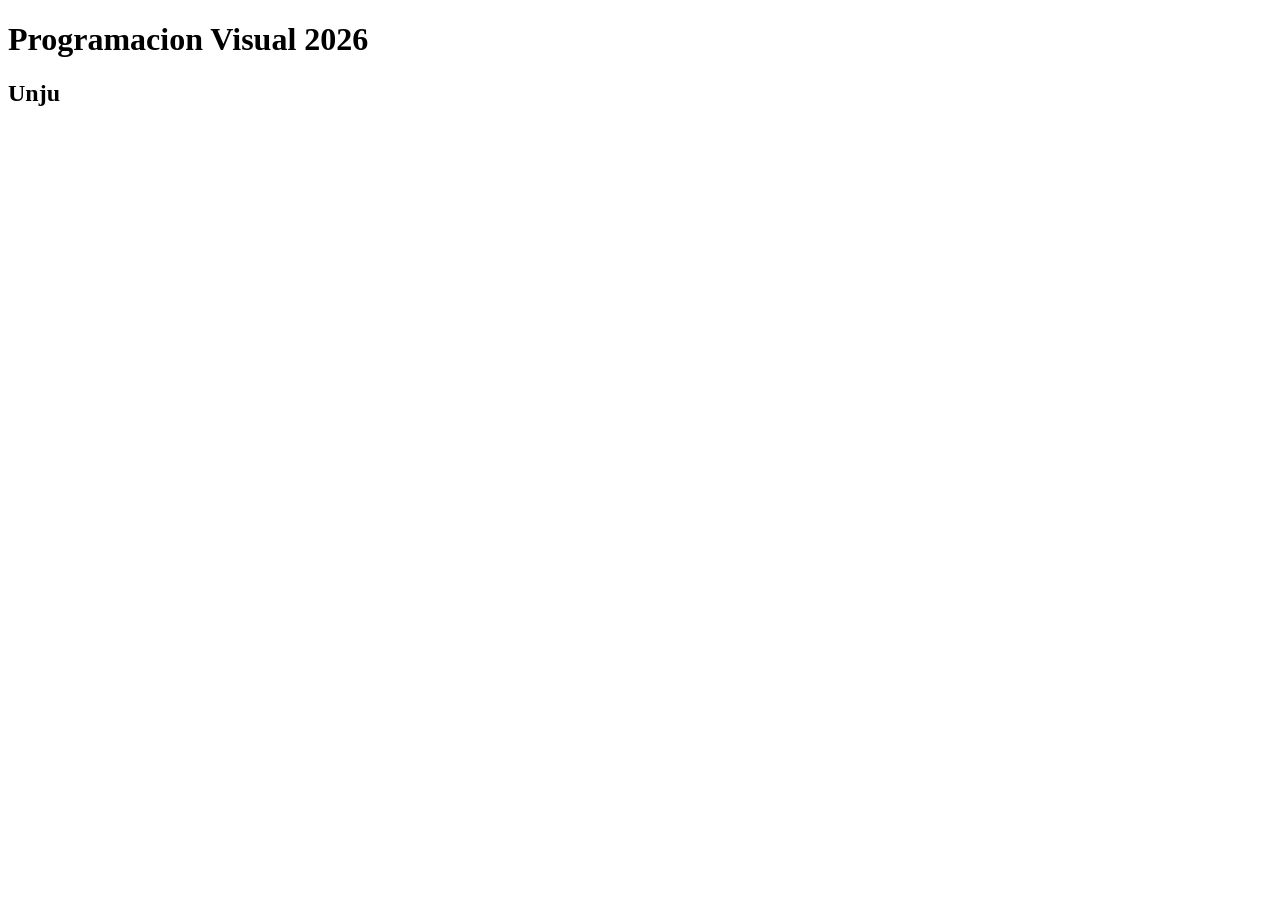
==== index.html @ 4db7722b "Agrego pagina inicial index.html" ====
<!DOCTYPE html>
<html lang="en">
<head>
    <meta charset="UTF-8">
    <meta name="viewport" content="width=device-width, initial-scale=1.0">
    <title>PV 2026</title>
</head>
<body>
   <h1>Programacion Visual 2026</h1>
   <h2>Unju</h2>
   </body>
</html>
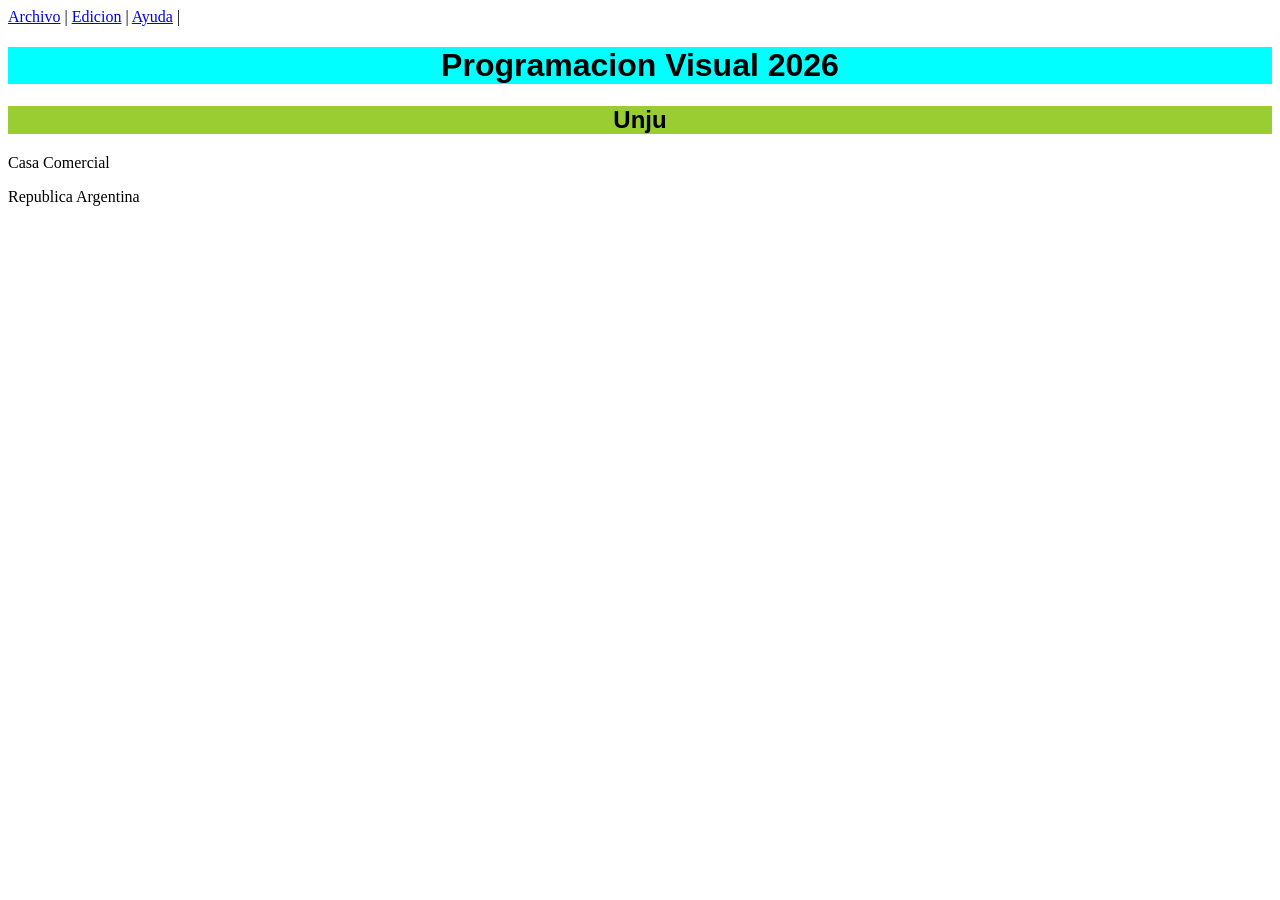
==== commit 8fb690e8: "Agrego estilo con CSS" ====
--- a/index.html
+++ b/index.html
@@ -3,10 +3,20 @@
 <head>
     <meta charset="UTF-8">
     <meta name="viewport" content="width=device-width, initial-scale=1.0">
+    <link href="static\css\style.css" rel="stylesheet">
     <title>PV 2026</title>
 </head>
 <body>
+    <nav>
+        <a href="#">Archivo</a> |
+        <a href="#">Edicion</a> |
+        <a href="#">Ayuda</a> |
+    </nav>
    <h1>Programacion Visual 2026</h1>
-   <h2>Unju</h2>
-   </body>
+   <h2 id="sub1">Unju</h2>
+    <aside>Casa Comercial</aside>
+    <footer>
+     <p>Republica Argentina</p>
+    </footer>
+</body>
 </html>
